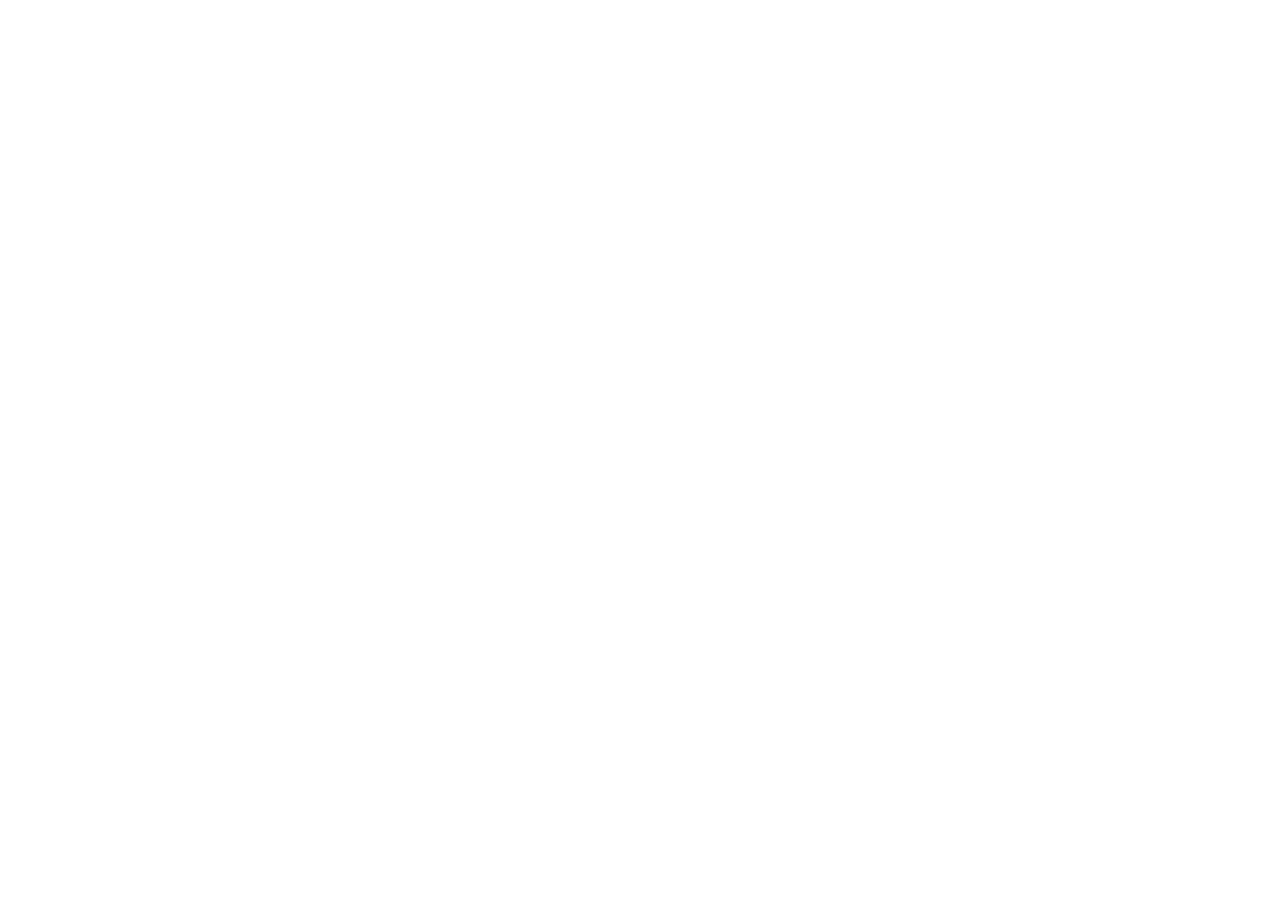
==== index.html @ 59e22488 "build: add base project files" ====
<!DOCTYPE html>
<html lang="en">
<head>
    <meta charset="UTF-8">
    <meta name="viewport" content="width=device-width, initial-scale=1.0">
    <title>Our team</title>
</head>

<body>
    

    <!-- link a JS -->
    <script type="text/javascript" src="js/main.js"></script>
</body>
</html>
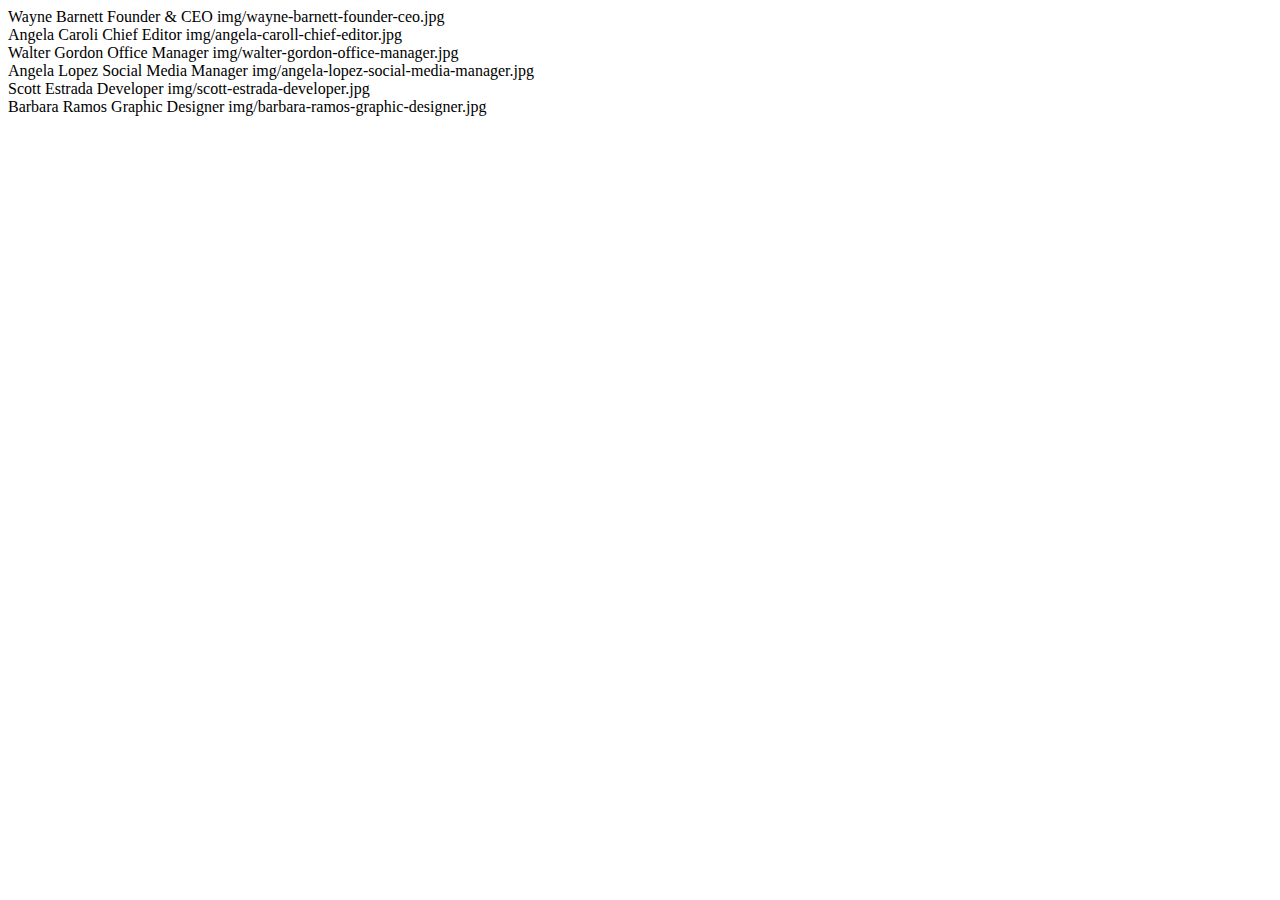
==== commit b64ce13a: "feat: print the person information on the DOM" ====
--- a/index.html
+++ b/index.html
@@ -8,8 +8,14 @@
 
 <body>
     
+    <div class="container">
+        <!-- qui verranno scritti i nomi delle persone -->
+
+
+    </div>
 
     <!-- link a JS -->
+    <script type="text/javascript" src="js/functions.js"></script>
     <script type="text/javascript" src="js/main.js"></script>
 </body>
 </html>